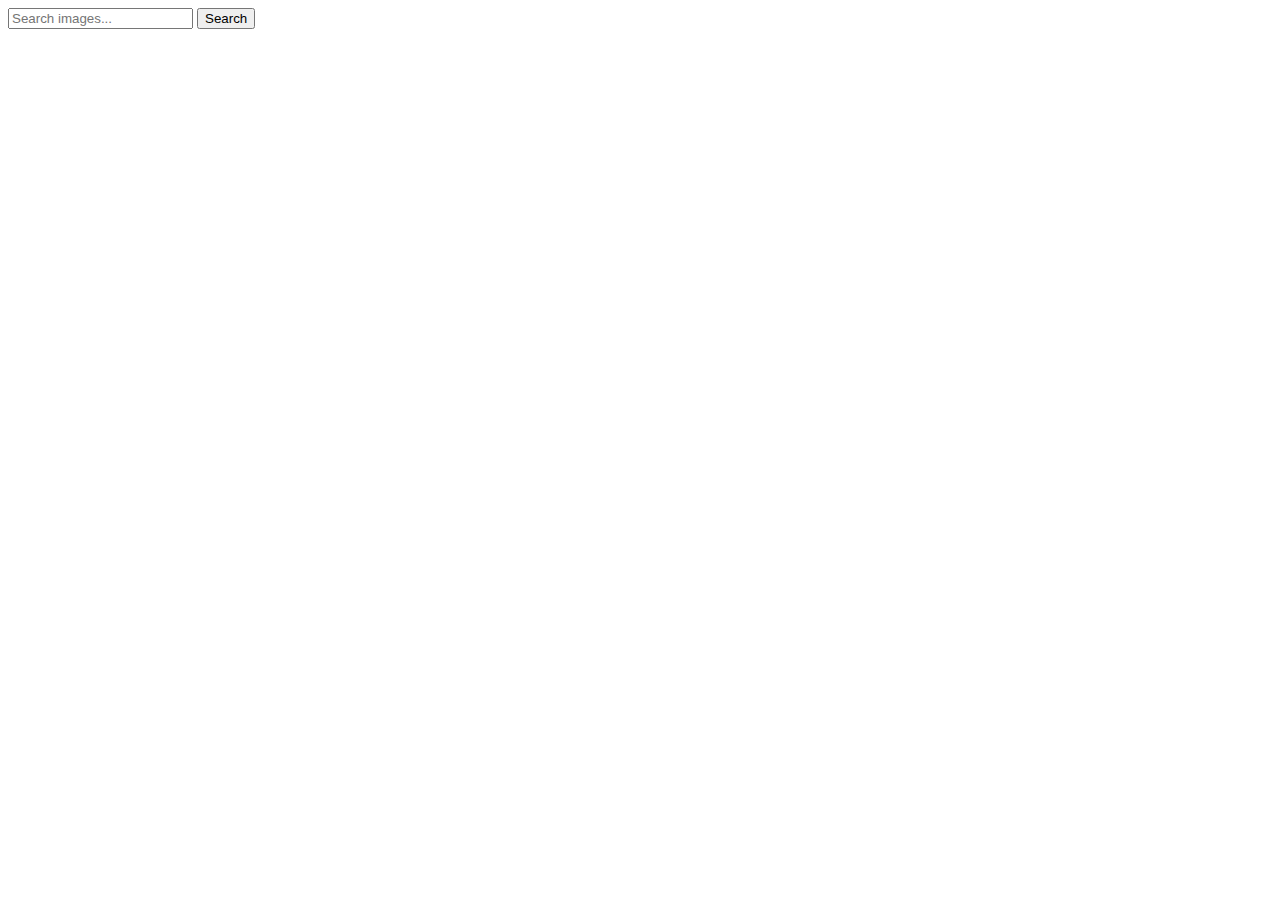
==== index.html @ 5b6aba8d "Deploying to gh-pages from @ ROksana-Zhuk/goit-js-hw-12@04d7b4175e8183256065991d356b3a28a36f7d51 🚀" ====
<!DOCTYPE html>
<html lang="en">
  <head>
    <meta charset="UTF-8" />
    <link rel="icon" type="image/svg+xml" href="/goit-js-hw-12/favicon.svg" />
    <meta name="viewport" content="width=device-width, initial-scale=1.0" />
    <title>Vanilla App Template</title>
    <script type="module" crossorigin src="/goit-js-hw-12/index.js"></script>
    <link rel="modulepreload" crossorigin href="/goit-js-hw-12/assets/vendor-mYwBqgd4.js">
    <link rel="stylesheet" crossorigin href="/goit-js-hw-12/assets/vendor-DumFYO8Z.css">
    <link rel="stylesheet" crossorigin href="/goit-js-hw-12/assets/index-CU31Avzv.css">
  </head>
  <body>
    <main>
      <div class="container">
        <form class="form">
          <label>
            <input
              type="text"
              name="search-text"
              placeholder="Search images..."
              required
            />
          </label>
          <button type="submit">Search</button>
        </form>
      </div>
      <span class="loader visually-hidden"></span>
      <ul class="gallery"></ul>
    </main>
  </body>
</html>
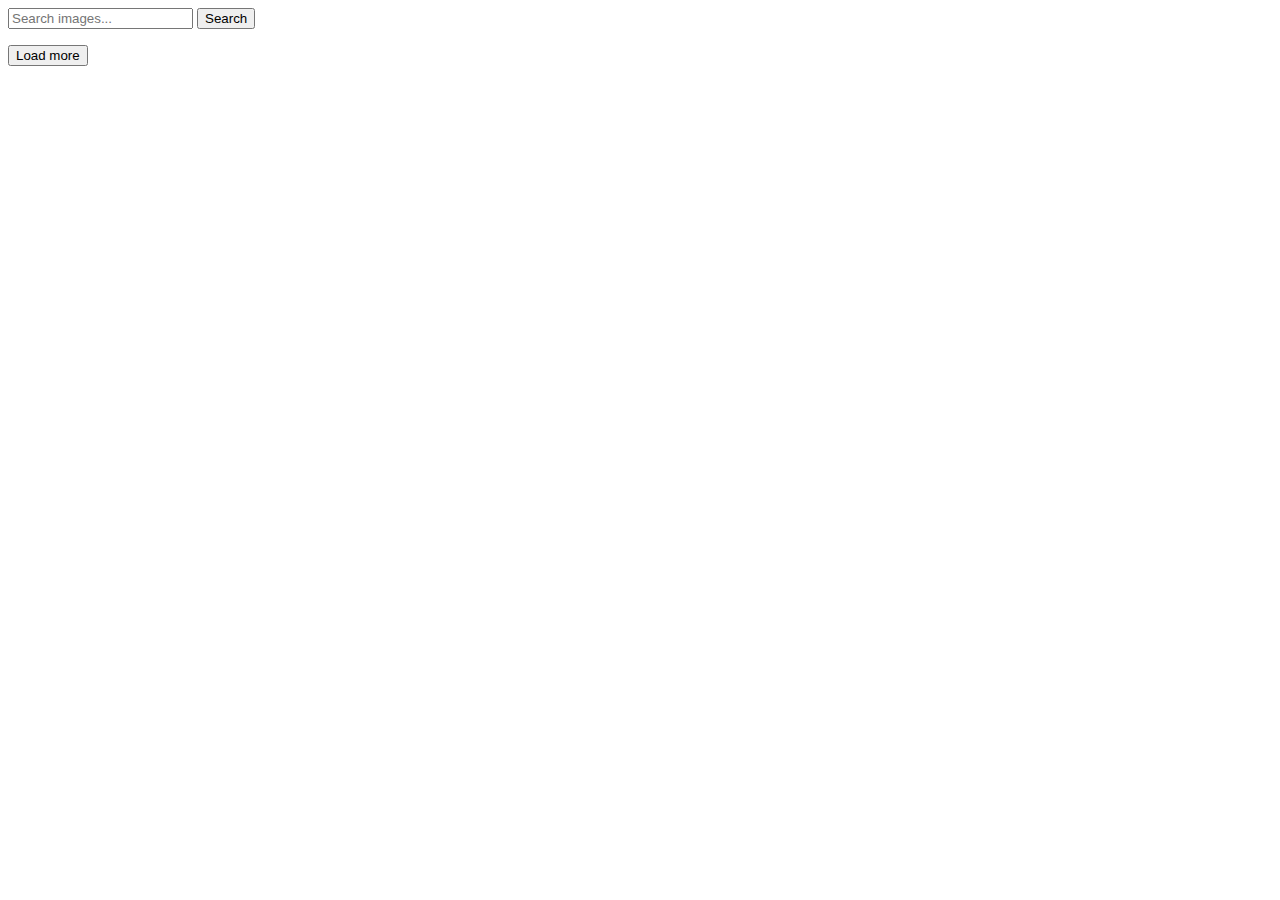
==== commit 62a2af86: "Deploying to gh-pages from @ ROksana-Zhuk/goit-js-hw-12@590f6cfd49b494f289df5332bea0898429c80b5b 🚀" ====
--- a/index.html
+++ b/index.html
@@ -8,7 +8,7 @@
     <script type="module" crossorigin src="/goit-js-hw-12/index.js"></script>
     <link rel="modulepreload" crossorigin href="/goit-js-hw-12/assets/vendor-mYwBqgd4.js">
     <link rel="stylesheet" crossorigin href="/goit-js-hw-12/assets/vendor-DumFYO8Z.css">
-    <link rel="stylesheet" crossorigin href="/goit-js-hw-12/assets/index-CU31Avzv.css">
+    <link rel="stylesheet" crossorigin href="/goit-js-hw-12/assets/index-DRjr78PQ.css">
   </head>
   <body>
     <main>
@@ -25,8 +25,9 @@
           <button type="submit">Search</button>
         </form>
       </div>
+      <ul class="gallery"></ul>
+      <button class="more-button">Load more</button>
       <span class="loader visually-hidden"></span>
-      <ul class="gallery"></ul>
     </main>
   </body>
 </html>
